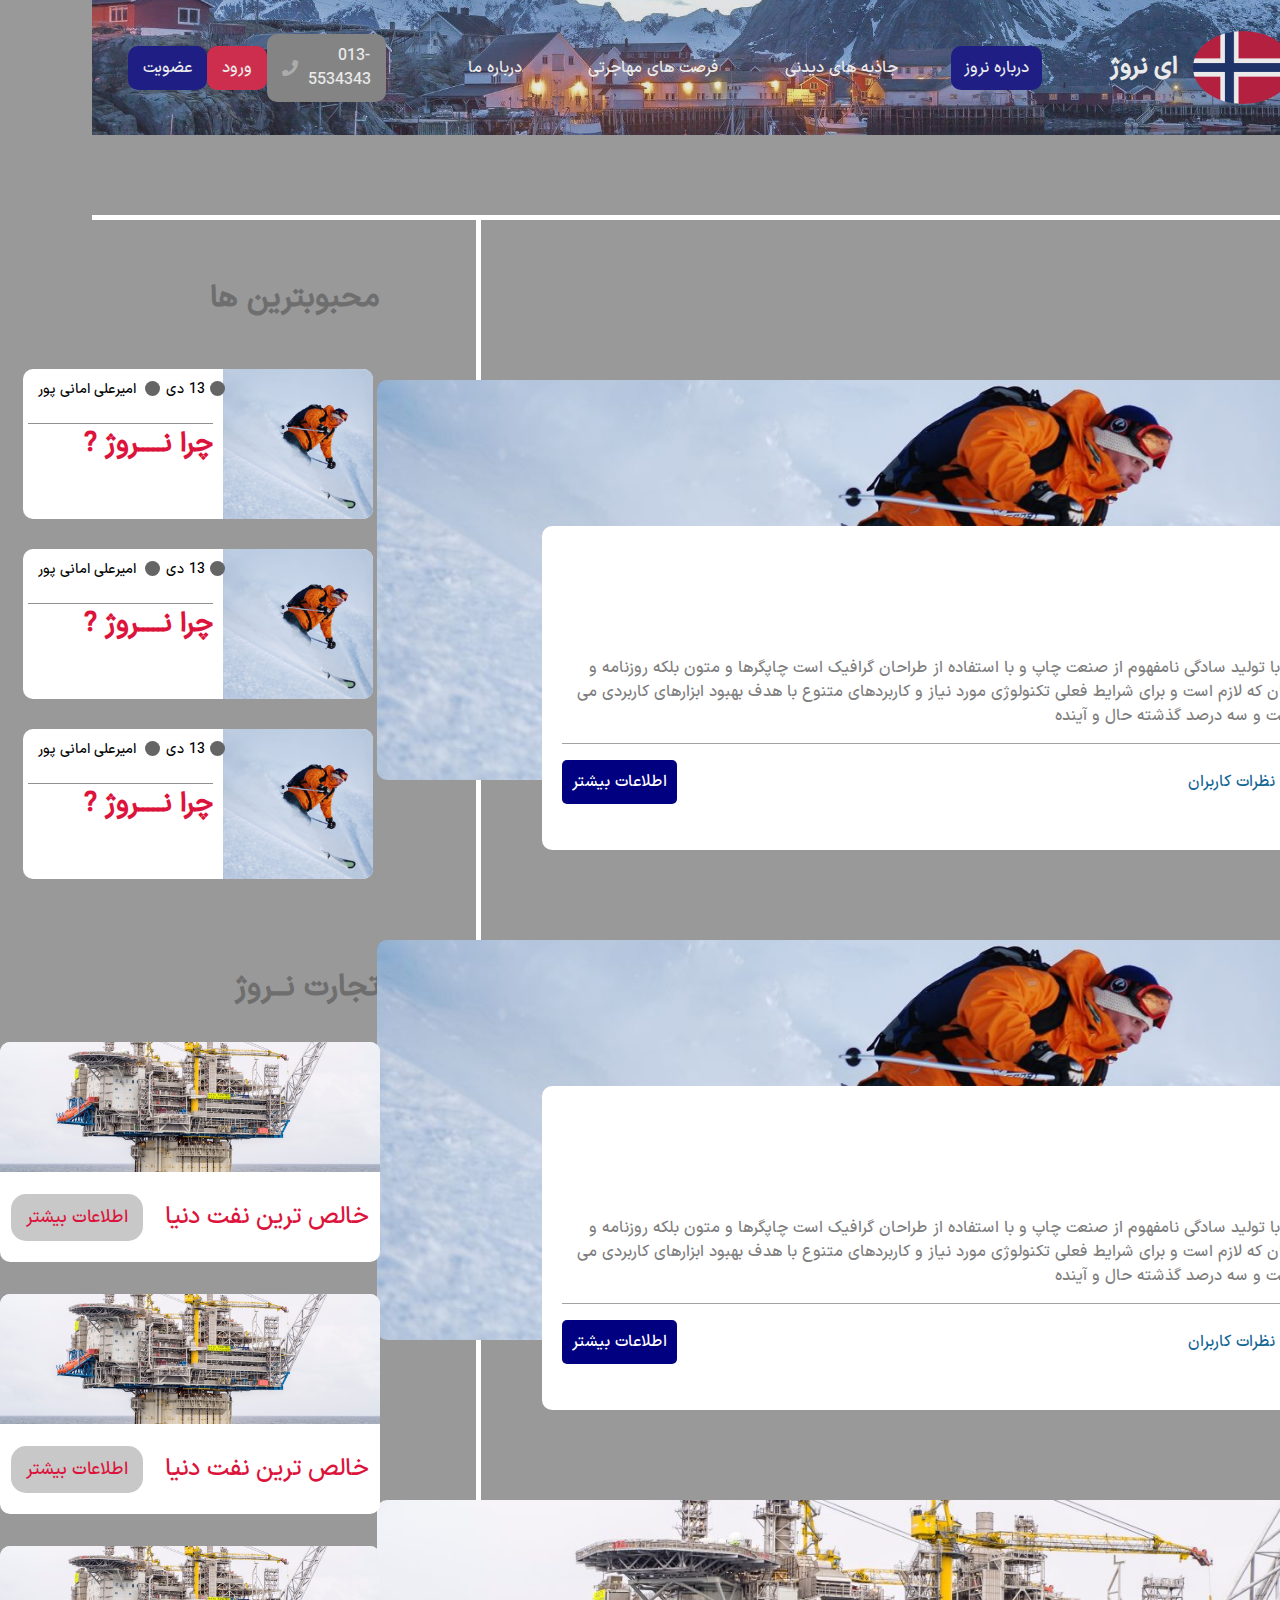
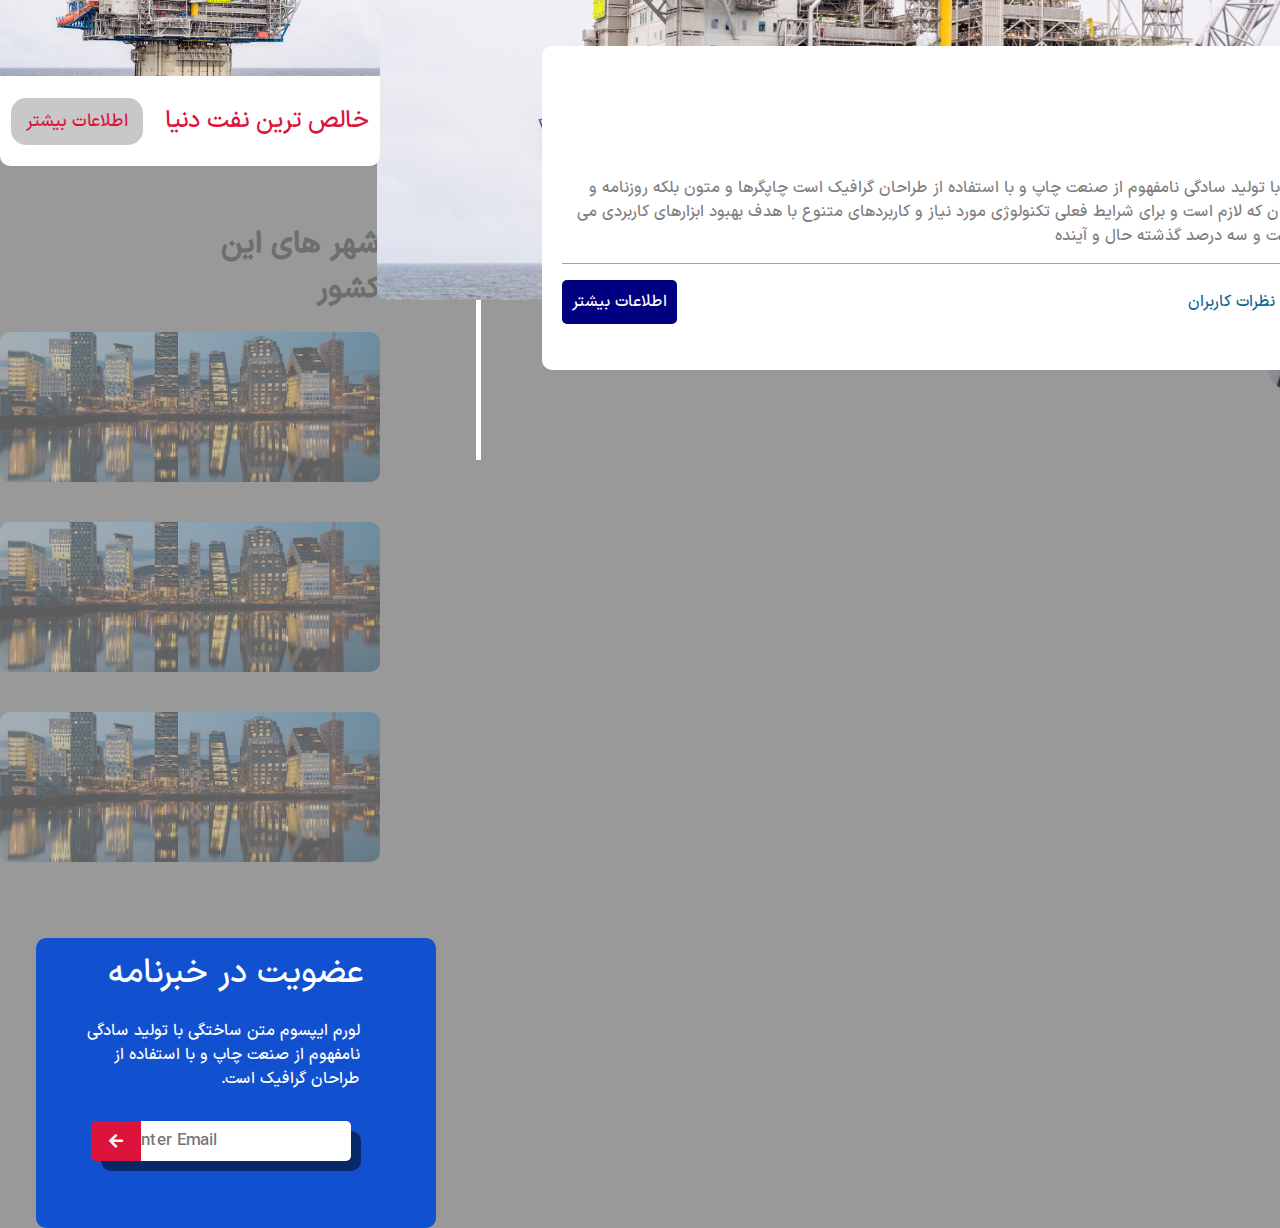
==== norway/index.html @ f078af25 "maybe" ====
<!DOCTYPE html>
<html lang="en">
<head>
    <meta charset="UTF-8">
    <meta http-equiv="X-UA-Compatible" content="IE=edge">
    <meta name="viewport" content="width=device-width, initial-scale=1.0">
    <link rel="stylesheet" href="./style/style.css">
    <link rel="stylesheet" href="./style/font.css">
    <link rel="stylesheet" href="../fontawesome/css/all.css">
    <title>Document</title>
</head>
<body>
    <header>

        <nav>
          <div class="logo">
            <h1>ای نروژ</h1>
            <img src="../norway/Flag_of_Norway.svg.png" alt="">
          </div>
    
          <ul class="navbar">
            <li class="active"><a href="#">درباره نروز</a></li>
            <li><a href="#">جاذبه های دیدنی</a></li>
            <li><a href="#">فرصت های مهاجرتی</a></li>
            <li><a href="#">درباره ما</a></li>
          </ul>
    
          <ul class="buttons">
            <li><a href="#">013-5534343</a> <i class="fas fa-phone"></i> </li>
            <li><a href="#">ورود</a></li>
            <li><a href="#">عضویت</a></li>
          </ul>
    
        </nav>
    
      </header>
    
      <section class="main">
    
        <div class="box-right">
    
          <ul class="scroll">
            <li></li>
            <li></li>
            <li></li>
          </ul>
    
          <a href="#" class="up">
            <i class="fas fa-arrow-up"></i>
          </a>
    
          <div class="assitance">
            
          </div>
          
    
          <div class="items">
    
            <div class="item-boxes">
    
              <div class="item-img">
                <img src="./norway/ski.jpg" alt="">
              </div>
    
              <div class="item-content">
                <h4>22/adas.1313/131</h4>
    
                <h2>درباره نروژ</h2>
                <p>
                  لورم ایپسوم متن ساختگی با تولید سادگی نامفهوم از صنعت چاپ و با استفاده از طراحان گرافیک است چاپگرها و متون بلکه روزنامه و مجله در ستون و سطرآنچنان که لازم است و برای شرایط فعلی تکنولوژی مورد نیاز و کاربردهای متنوع با هدف بهبود ابزارهای کاربردی می باشد کتابهای زیادی در شصت و سه درصد گذشته حال و آینده
                </p>
    
                <div class="item-buttons">
    
                  <div class="item-buttons-right">
    
                    <div class="right-right">
                      <i class="fas fa-thumbs-up"></i>
                      <a href="#">agree</a>
                    </div>
    
                    <div class="left-left">
                      <i class="fas fa-comment"></i>
                      <a href="#">دیدن نظرات کاربران 
                      </a>
                    </div>
                    
                    
    
                  </div>
                  
                  <a class="item-buttons-left" href="#">اطلاعات بیشتر</a>
                  
    
                </div>
    
              </div>
            </div>
    
    
    
            <div class="item-boxes">
    
              <div class="item-img">
                <img src="./norway/ski.jpg" alt="">
              </div>
    
              <div class="item-content">
                <h4>22/adas.1313/131</h4>
    
                <h2>درباره نروژ</h2>
                <p>
                  لورم ایپسوم متن ساختگی با تولید سادگی نامفهوم از صنعت چاپ و با استفاده از طراحان گرافیک است چاپگرها و متون بلکه روزنامه و مجله در ستون و سطرآنچنان که لازم است و برای شرایط فعلی تکنولوژی مورد نیاز و کاربردهای متنوع با هدف بهبود ابزارهای کاربردی می باشد کتابهای زیادی در شصت و سه درصد گذشته حال و آینده
                </p>
    
                <div class="item-buttons">
    
                  <div class="item-buttons-right">
    
                    <div class="right-right">
                      <i class="fas fa-thumbs-up"></i>
                      <a href="#">agree</a>
                    </div>
    
                    <div class="left-left">
                      <i class="fas fa-comment"></i>
                      <a href="#">دیدن نظرات کاربران 
                      </a>
                    </div>
                    
                    
    
                  </div>
                  
                  <a class="item-buttons-left" href="#">اطلاعات بیشتر</a>
                  
    
                </div>
    
              </div>
            </div>
    
    
            <div class="item-boxes">
    
              <div class="item-img">
                <img src="./norway/oil.jpg" alt="">
              </div>
    
              <div class="item-content">
                <h4>22/adas.1313/131</h4>
    
                <h2>درباره نروژ</h2>
                <p>
                  لورم ایپسوم متن ساختگی با تولید سادگی نامفهوم از صنعت چاپ و با استفاده از طراحان گرافیک است چاپگرها و متون بلکه روزنامه و مجله در ستون و سطرآنچنان که لازم است و برای شرایط فعلی تکنولوژی مورد نیاز و کاربردهای متنوع با هدف بهبود ابزارهای کاربردی می باشد کتابهای زیادی در شصت و سه درصد گذشته حال و آینده
                </p>
    
                <div class="item-buttons">
    
                  <div class="item-buttons-right">
    
                    <div class="right-right">
                      <i class="fas fa-thumbs-up"></i>
                      <a href="#">agree</a>
                    </div>
    
                    <div class="left-left">
                      <i class="fas fa-comment"></i>
                      <a href="#">دیدن نظرات کاربران 
                      </a>
                    </div>
                    
                    
    
                  </div>
                  
                  <a class="item-buttons-left" href="#">اطلاعات بیشتر</a>
                  
    
                </div>
    
              </div>
            </div>
          </div>
    
        </div>
    
        <div class="box-left">
    
            <div class="famouses">
    
                <h3>محبوبترین ها</h3>
    
               
    
                    <div class="left-item">
    
                        <img src="./norway/ski.jpg" alt="">
    
                        <ul class="left-navbar">
                            <li>13 دی</li>
                            <li>امیرعلی امانی پور</li>
                        </ul>
    
                        <h4 style="border-top:1px solid rgb(145, 145, 145) ;">چرا نـــــروژ ? </h4>
    
                    </div>
    
                    <div class="left-item">
    
                        <img src="./norway/ski.jpg" alt="">
    
                        <ul class="left-navbar">
                            <li>13 دی</li>
                            <li>امیرعلی امانی پور</li>
                        </ul>
    
                        <h4 style="border-top:1px solid rgb(145, 145, 145) ;">چرا نـــــروژ ? </h4>
    
                    </div>
    
                    <div class="left-item">
    
                        <img src="./norway/ski.jpg" alt="">
    
                        <ul class="left-navbar">
                            <li>13 دی</li>
                            <li>امیرعلی امانی پور</li>
                        </ul>
    
                        <h4 style="border-top:1px solid rgb(145, 145, 145) ;">چرا نـــــروژ ? </h4>
    
                    </div>
            </div>
    
            <div class="trade">
    
              <h3>تجارت نــروژ</h3>
    
                <div class="left-item">
                   <img src="./norway/oil.jpg" alt="">
                   <div class="content">
                    <h3>خالص ترین نفت دنیا</h3>
                    <a href="#">اطلاعات بیشتر</a>
                   </div>
                </div>
    
                <div class="left-item">
                  <img src="./norway/oil.jpg" alt="">
                  <div class="content">
                   <h3>خالص ترین نفت دنیا</h3>
                   <a href="#">اطلاعات بیشتر</a>
                  </div>
               </div>
    
               <div class="left-item">
                <img src="./norway/oil.jpg" alt="">
                <div class="content">
                 <h3>خالص ترین نفت دنیا</h3>
                 <a href="#">اطلاعات بیشتر</a>
                </div>
             </div>
    
                  
            </div>
    
            <div class="cities">
              <h3>شهر های این کشور</h3>
    
              <div class="left-item">
                <div class="img-left"></div>
                <div class="content">oslo</div>
              </div>
    
    
              <div class="left-item">
                <div class="img-left"></div>
                <div class="content">oslo</div>
              </div>
    
              <div class="left-item">
                <div class="img-left"></div>
                <div class="content">oslo</div>
              </div>
    
            </div> 
    
            <div class="log-in-news">
    
              <h3>عضویت در خبرنامه</h3>
              
              <div class="content-news">
                <p>
                  لورم ایپسوم متن ساختگی با تولید سادگی نامفهوم از صنعت چاپ و با استفاده از طراحان گرافیک است.
                </p>
    
                <div class="box">
                  <input type="text" name="" id="" placeholder="enter email">
    
                  <div class="icon-news">
                    <i class="fas fa-arrow-left"></i>
                  </div>
                </div>
    
              </div>
            </div>
    
    
        </div>
    
      </section>

      <script src="./js.js"></script>
</body>
</html>
---- norway/style/style.css ----
*{
    font-family:"IRANSansX-Medium";
    padding: 0;
    margin: 0;
    text-transform: capitalize;
  }
  
  
  html{
    scroll-behavior: smooth;
  }
  
  
  body{
    direction: rtl;
    background-color: #999;
    scroll-behavior: smooth;
  }
  
  header{
    width: 100%;
    height: 15vh;
    background: url(../4410443.jpg) ;
    opacity: .8;
    background-position: center;
    background-size: cover;
    object-fit: contain;
    /* opacity: .; */
  }
  
  nav{
    opacity: 1;
    z-index: 2;
    width: 90%;
    margin: auto;
    height: 100%;
    display: flex;
    justify-content: space-between;
    align-items: center;
  }
  
  nav .logo{
    margin-right: 15px;
    display: flex;
    flex-direction: row-reverse;
    justify-content: center;
    align-items: center;
  }
  
  nav .logo img{
    width: 100px;
    border-radius: 50%;
    object-fit: cover;
    margin-left: 10px;
  }
  
  nav .logo h1{
    color: #fff;
    font-size: 1.5rem;
    margin-right: 5px;
  }
  
  
  header nav .navbar{
    display: flex;
    list-style: none;
  }
  
  nav .navbar li{
    margin: 0 20px;
    padding: 10px 13px;
    border-radius: 10px;
    transition: all .3s ease-in-out;
  }
  
  
  nav .navbar li a{
    text-decoration: none;
    color: #fff;
  }
  
  nav .navbar li.active{
    border: none;
    background-color: navy;
  }
  
  nav  .buttons{
    width: 20%;
    display: flex;
    justify-content: space-between;
    align-items: center;
    list-style: none;
  }
  
  nav .buttons a{
    text-decoration: none;
    color: #fff;
  }
  
  nav .buttons li{
    padding: 10px 15px;
    background-color: grey;
    border-radius: 10px;
    display: flex;
    justify-content: center;
    align-items: center;
  }
  
  .buttons li:nth-child(1) i{
    color: rgb(177, 177, 177);
    margin-right: 10px;
  }
  
  .buttons li:nth-child(2){
    background-color: crimson;
  }
  
  .buttons li:last-child{
    background-color: navy;
  }
  
  .main{
    width: 100%;
    margin:auto;
    /* height: 100vh; */
    display: flex;
  }
  
  .main .box-right{
    width: 70%;
    margin: 5rem auto;
    position: relative;
    height: 100%;
    box-sizing: border-box;
    border-top: 5px solid #fff;
    border-left: 5px solid #fff;
  }
  
  .main .box-left{
    width: 30%;
    box-sizing: border-box;
    margin: 5rem auto;
    /* background-color: orangered; */
    border-top: 5px solid #fff;
    height: 100vh;
  
  }
  
  .box-right .scroll{
    position: absolute;
    top: 30%;
    right: 30px;
    width: 30%;
    height: 200px;
    list-style: none;
    display: flex;
    flex-direction: column;
    justify-content: space-between;
  }
  
  .box-right .scroll li{
    width: 50px;
    height: 50px;
    border-radius: 50%;
    background-color: #fff;
  }
  
  
  .main .box-right .up{
    position: absolute;
    top: 70%;
    right: 30px;
    padding: 10px;
    border-radius: 5px;
    color: #fff;
    background-color: navy;
    font-size: 2rem;
  }
  
  .main .box-right .assitance{
    position: absolute;
    bottom: 60px;
    right: 10px;
    width: 100px;
    height: 100px;
    border-radius: 50%;
    background: url(../cara-delevingne-4.jpg);
    background-size: cover;
    background-position: center;
  }
  
  .box-right .scroll li:first-child{
    background-color: navy;
  }
  
  .main .box-right .items{
    display: flex;
    flex-direction: column;
    justify-content: space-between;
    align-items: center;
    width: 90%;
    margin: 5rem auto;
  }
  
  
  .main .box-right .items .item-boxes{
    width:1100px;
    height: 400px;
    position: relative;
    margin: 5rem 0;
  }
  
  .items .item-boxes .item-img{
    width: 100%;
    height: 100%;
  }
  .items .item-boxes .item-img img{
    width: 100%;
    height: 100%;
    object-fit: cover;
    border-top-right-radius: 10px;
    border-top-left-radius: 10px;
    border-end-end-radius: 10px;
  }
  
  
  .items .item-boxes .item-content{
    position: absolute;
    right: 0;
    bottom: -70px;
    width: 85%;
    /* height: 100%; */
    background-color: #fff;
    display: flex;
    flex-direction: column;
    box-sizing: border-box;
    padding: 30px 20px;
    z-index: 2;
    border-top-left-radius: 10px;
    border-end-end-radius: 10px;
    border-end-start-radius: 10px;
  }
  
  
  .items .item-boxes .item-content h2{
    margin: 20px 0;
    color: rgb(90, 90, 90);
  }
  
  .item-boxes .item-content .item-buttons{
    margin: 1rem 0;
    display: flex;
    justify-content: space-between;
    align-items: center;
  }
  
  .item-boxes .item-content p{
    padding-bottom: 15px;
    border-bottom: 1px solid rgb(162, 162, 162);
    color: grey;
  }
  
  .item-boxes .item-content .item-buttons a{
    text-decoration: none;
  }
  
  .item-boxes .item-content .item-buttons .item-buttons-right{
    display: flex;
    width: 30%;
    justify-content: space-between;
    align-items: center;
  }
  
  
  .item-boxes .item-content .item-buttons .item-buttons-right .right-right{
    color: #fff;
    background-color: navy;
    padding: 10px 13px;
    border-radius: 10px;
    display: flex;
    justify-content: center;
    align-items: center;
  }
  
  
  .item-boxes .item-content .item-buttons .item-buttons-right .right-right a{
    text-decoration: none;
    color: #fff;
    margin-right: 10px;
  }
  
  
  .item-boxes .item-content .item-buttons .item-buttons-right .left-left a{
    color: rgb(20, 104, 149);
  }
  
  
  .item-boxes .item-content .item-buttons .item-buttons-right .left-left i{
    color: aqua;
  }
  
  
  .item-boxes .item-content .item-buttons .item-buttons-left{
    padding: 10px;
    color: #fff;
    background-color: navy;
    border-radius: 5px;
    font-size: 1rem; 
    border: none;
    font-family: 'IRANSansX-medium';
  }
  
  
  .box-left .famouses{
    width: 50%;
    margin: 3.5rem auto;
    display: flex;
    flex-direction: column;
    align-items: flex-start;
  }
  
  .box-left .famouses .left-item{
    display: flex;
    width: auto;
  }
  
  .box-left .famouses h3{
    font-size: 30px;
    margin-bottom: 3rem;
    color: rgb(110, 110, 110);
  }
  
  
  .box-left .famouses .left-item{
    width: 350px;
    height: 150px;
    margin-right: 7px;
    margin-bottom: 30px;
    position: relative;
    display: flex;
    align-items: center;
    background-color: #fff;
    border-radius: 10px;
    box-sizing: border-box;
    padding-left: 5px;
  }
  
  .box-left .famouses .left-item img{
    width: 150px;
    height: 100%;
    object-fit: cover;
    border-top-right-radius: 10px;
    border-end-start-radius: 10px;
  }
  
  .box-left .famouses .left-item h4{
    color: crimson;
    font-weight: 600;
    margin-top: 10px;
    margin-right: 20px;
    font-size:1.7rem;
    width: 80%;
    margin: auto;
    margin-right: 10px;
  }
  
  
  .box-left .famouses .left-item .left-navbar{
    position: absolute;
    top: 10px;
    list-style: none;
    left: 0;
    display: flex;
  }
  
  
  .box-left .famouses .left-item .left-navbar li{
    font-size: 14px;
    margin: 0 15px;
  }
  
  .box-left .famouses .left-item .left-navbar li:first-child:before{
    position: absolute;
    right: -5px;
    top: 2px;
    content: '';
    width: 15px;
    height: 15px;
    border-radius: 50%;
    background-color: rgb(101, 101, 102);
  }
  
  .box-left .famouses .left-item .left-navbar li:last-child:before{
    position: absolute;
    right: 60px;
    top: 2px;
    content: '';
    width: 15px;
    height: 15px;
    border-radius: 50%;
    background-color: rgb(101, 101, 102);
  }
  
  .box-left .trade{
    width: 50%;
    margin: 2rem auto;
    display: flex;
    flex-direction: column;
    align-items: flex-start;
  }
  
  
  .box-left .trade .left-item{
    width: 380px;
    height: 220px;
    border-radius: 10px;
    background-color: #fff;
    margin-top: 2rem;
    position: relative;
    display: flex;
    flex-direction: column; 
  }
  
  .box-left .trade h3{
    font-size: 30px;
    color: rgb(110, 110, 110);
  }
  
  .box-left .trade .left-item img{
    width: 100%;
    height: 130px;
    object-fit: cover;
    border-top-left-radius: 10px;
    border-top-right-radius: 10px;
  }
  
  .box-left .trade .left-item .content{
    width: 100%;
    height: 100%;
    display: flex;
    justify-content: space-around;
    align-items: center;
  }
  
  .box-left .trade .left-item .content h3{
    font-size: 1.5rem;
    color: crimson;
    font-weight: 500;
  }
  
  
  .box-left .trade .left-item .content a{
    border: none;
    padding: 10px 15px;
    color: crimson;
    font-size: 1.1rem;
    background-color: rgb(200, 200, 200);
    text-decoration: none;
    border-radius: 15px;
  }
  
  .box-left .cities{
    width: 50%;
    margin: 3.5rem auto;
    display: flex;
    flex-direction: column;
    align-items: flex-start;
  }
  
  
  .box-left .cities h3{
    font-size: 30px;
    color: rgb(110, 110, 110); 
  }
  
  
  .box-left .cities .left-item{
    width: 380px;
    height: 150px;
    position: relative;
    cursor: pointer;
    margin: 20px 0;
    /* transition: all .7s ease-in-out; */
  }
  
  
  .box-left .cities .left-item .img-left{
    width: 100%;
    height: 100%;
    transition: all .5s ease-in-out;
    background: url(../norway/appartment.jfif);
    background-size: cover;
    background-position: center;
    border-radius: 10px;
    opacity: .4;
  }
  
  .box-left .cities .left-item .content{
    transition: all .5s ease-in-out;
    position: absolute;
    left: 50%;
    top: 35%;
    /* transform: translateY(-50%); */
    transform: translateX(-50%);
    font-size: 3rem;
    font-weight: 300;
    color: crimson;
    display: none;
  }
  
  .box-left .cities .left-item.active .img-left{
    opacity: 1;
  }
  
  .box-left .cities .left-item.active .content{
    display: block;
  }
  
  
  
  
  .box-left .log-in-news{
    width: 400px;
    height: 290px;
    margin:auto;
    transform: translateX(-10%);
    background-color: #1150CF;
    border-radius: 10px;
    box-sizing: border-box;
    padding: 10px 20px;
  }
  
  
  
  .box-left .log-in-news h3{
    text-align: center;
    color: #fff;
    margin-bottom: 20px;
    font-size: 2.1rem;
    font-weight: 300;
  }
  
  
  
  .box-left .log-in-news .content-news{
    display: flex;
    /* background-color: cadetblue; */
    margin-right: 40px;
    flex-direction: column;
    justify-content: center;
    align-items: center;
  }
  
  .box-left .log-in-news p{
    width: 90%;
    margin-bottom: 30px;
    color: #fff;
  }
  
  
  
  .box-left .log-in-news .content-news .box{
    display: flex;
    position: relative;
    width: 260px;
    margin-left: 10px;
    height: 40px;
    border-radius: 10px;
    box-shadow: 10px 10px 0px rgba(0,0,0,.5);
    background-color: #fff;
  }
  
  
  .box-left .log-in-news .content-news .box input{
    border-radius: 5px;
    outline: none;
    border: none;
    font-size: 17px;
    direction: ltr;
  }
  
  
  .box-left .log-in-news .content-news .box .icon-news{
    background-color: crimson;
    color: #fff;
    display: flex;
    justify-content: center;
    align-items: center;
    width: 50px;
    height: 40px;
    border-top-left-radius: 5px;
    border-end-end-radius: 5px;
    position: absolute;
    left: 0;
    top: 0;
  }
---- norway/style/font.css ----
@font-face {
    font-family:'IRANSansX-Medium' ;
    src: url( '../fonts/IRANSansX-Medium.woff') format('woff');
}
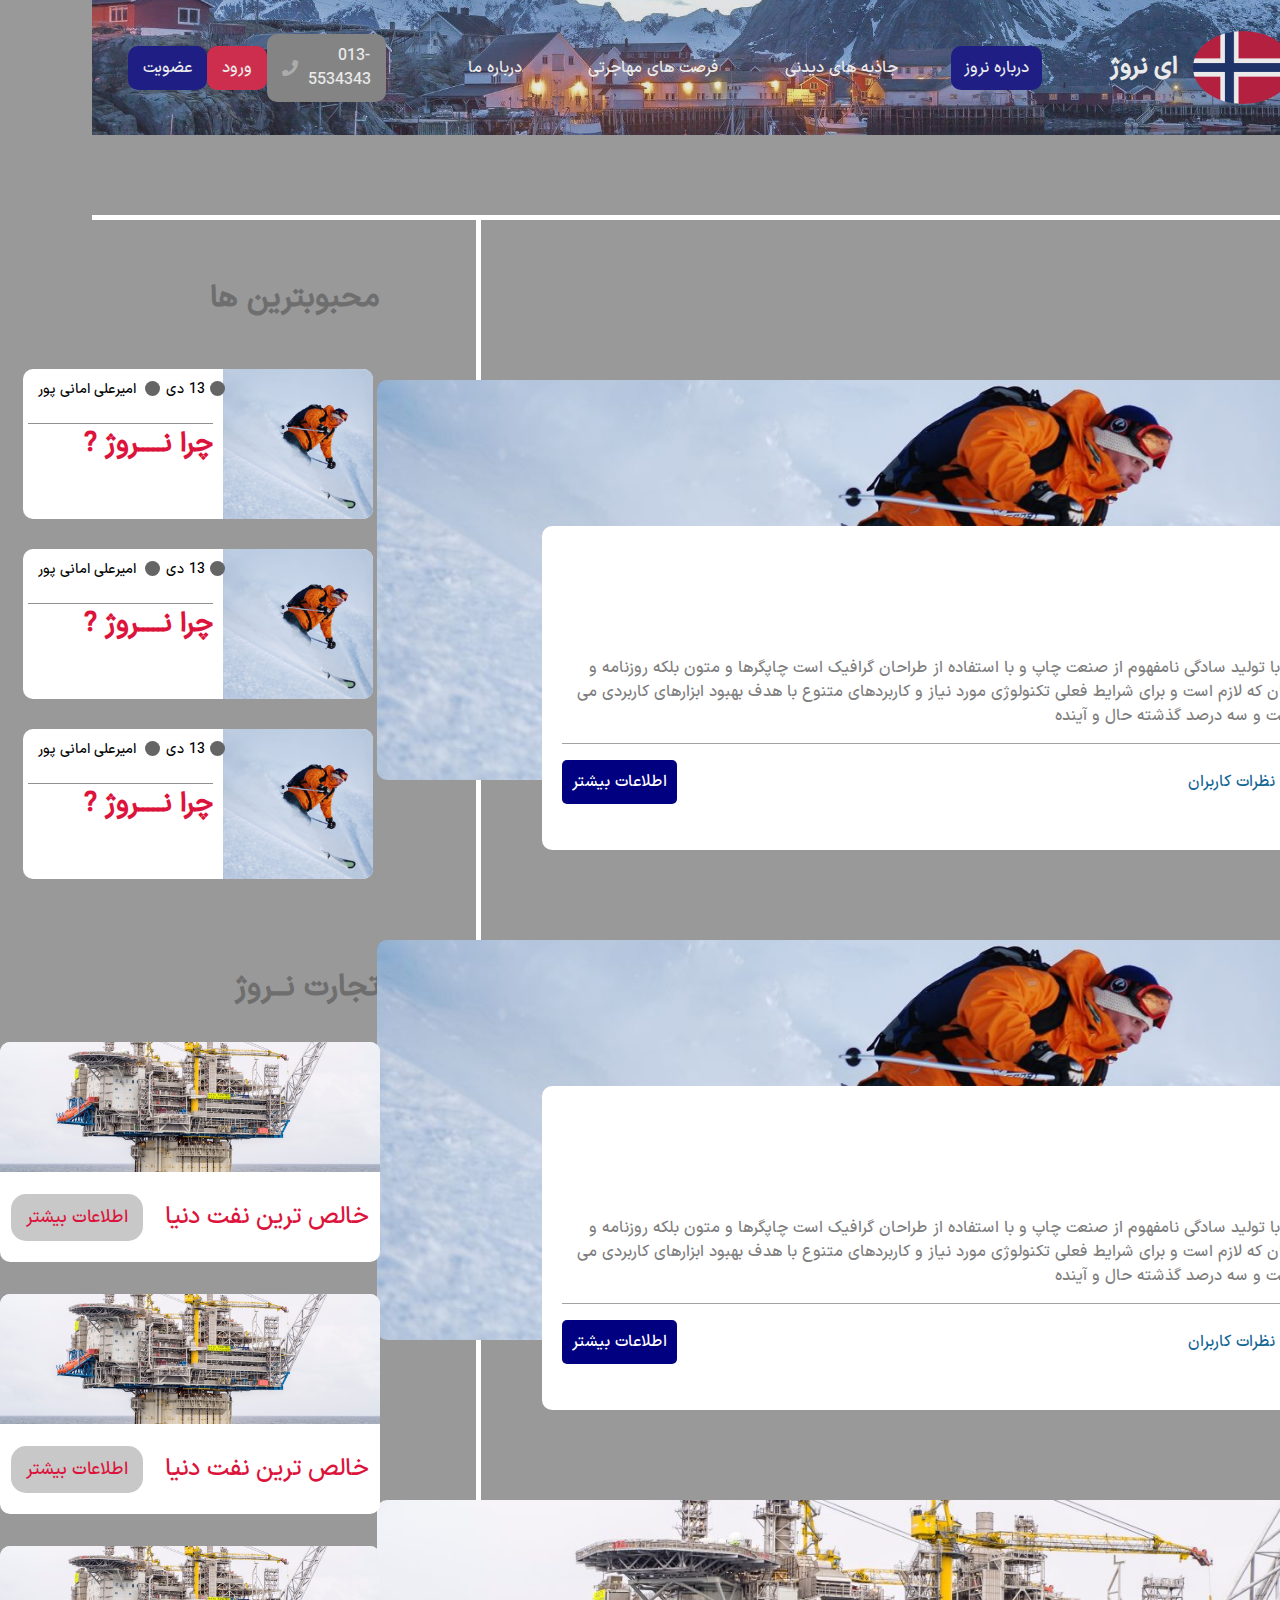
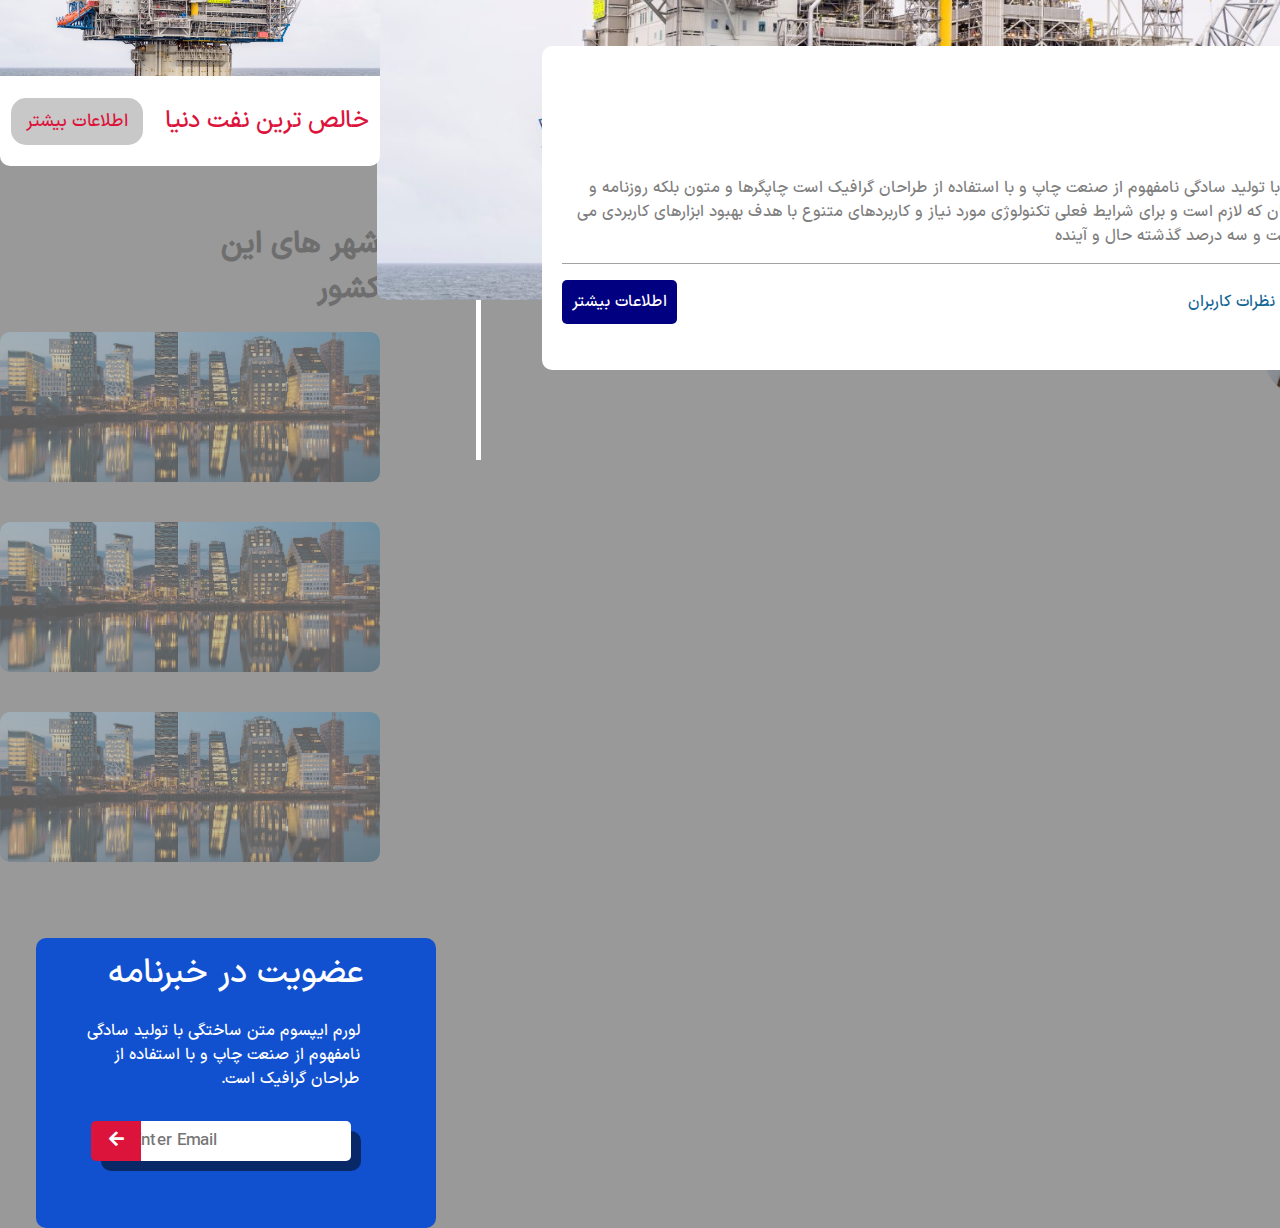
==== commit c17fa88d: "final norway" ====
--- a/norway/index.html
+++ b/norway/index.html
@@ -296,10 +296,11 @@
     
                 <div class="box">
                   <input type="text" name="" id="" placeholder="enter email">
-    
-                  <div class="icon-news">
-                    <i class="fas fa-arrow-left"></i>
-                  </div>
+
+                    <button class="icon-news">
+                        <i class="fas fa-arrow-left"></i>
+                    </button>
+
                 </div>
     
               </div>
--- a/norway/style/style.css
+++ b/norway/style/style.css
@@ -581,23 +581,26 @@
   }
   
   
-  .box-left .log-in-news .content-news .box .icon-news{
+.box-left .log-in-news .content-news .box .icon-news{
     background-color: crimson;
     color: #fff;
-    display: flex;
-    justify-content: center;
-    align-items: center;
     width: 50px;
-    height: 40px;
+    height: 100%;
     border-top-left-radius: 5px;
     border-end-end-radius: 5px;
     position: absolute;
     left: 0;
     top: 0;
-  }
-  
-  
-  
+    border: none;
+    cursor: pointer;
+}
+
+
+.box-left .log-in-news .content-news .box .icon-news i{
+    font-size: 17px;
+}
+
+
   
   
   
